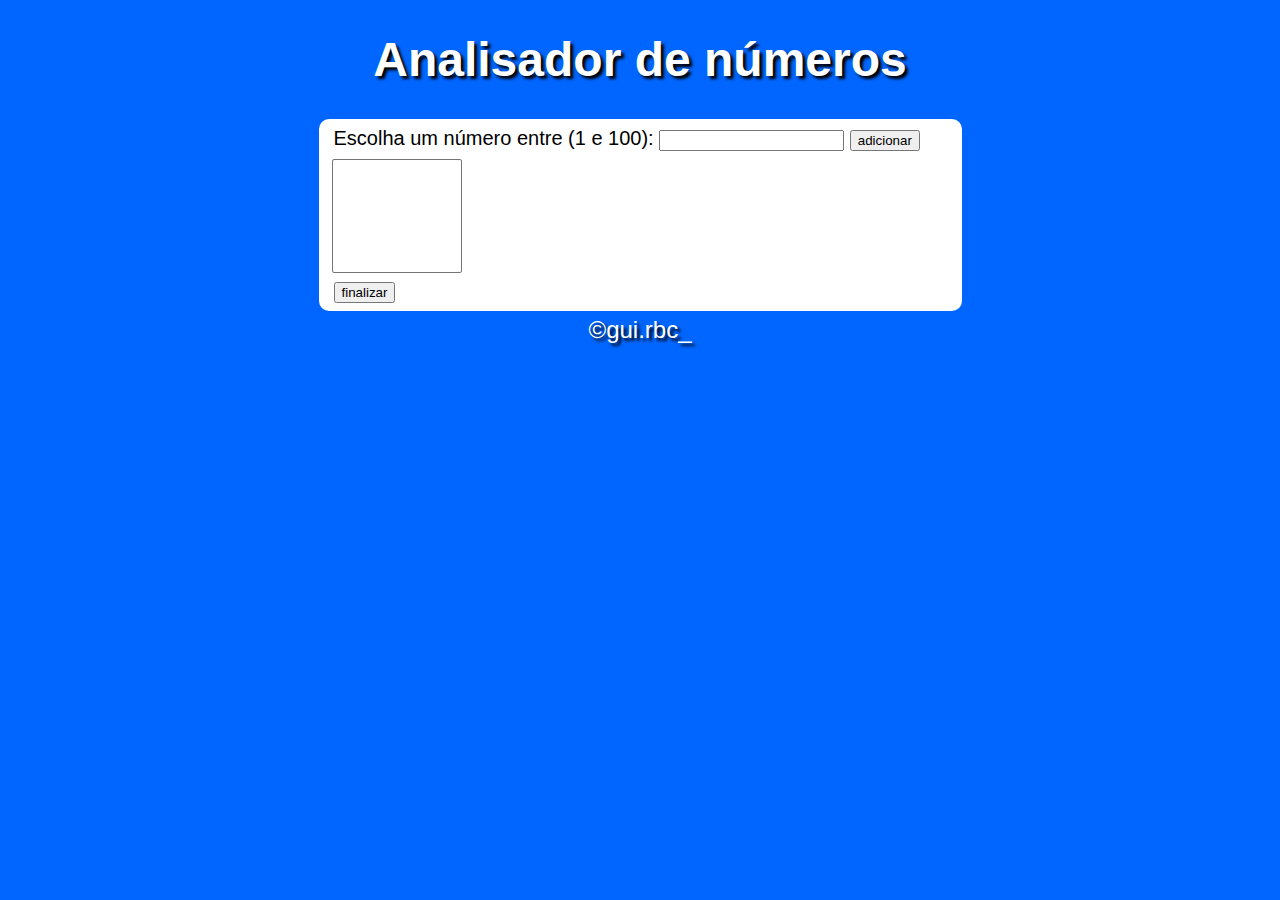
==== exerc04/index.html @ 0541912e "add exerc04" ====
<!DOCTYPE html>
<html lang="pt-BR">
<head>
    <meta charset="UTF-8">
    <meta http-equiv="X-UA-Compatible" content="IE=edge">
    <meta name="viewport" content="width=device-width, initial-scale=1.0">
    <title>Analisador de números</title>
    <link rel="stylesheet" href="style.css">
</head>
<body>
    <header>
        <h1>Analisador de números</h1>
    </header>
    <section>
        <div class="dados">
            Escolha um número entre (1 e 100): 
            <input type="number" id="txtnum"> 
            <input type="button" value="adicionar" onclick="adicionar()"></div>
        <div>
            <select name="adicionados" id="seladd" size="7"></select>
        </div>
        <input type="button" value="finalizar" id="fim" onclick="finalizar()">
        <div id="res">
        </div>
    </section>

    <footer>&copy;gui.rbc_</footer>
    <script src="script.js"></script>
</body>
</html>
---- exerc04/style.css ----
header{
    text-align: center;
    text-shadow: 3px 3px 3px black;
}
footer{
    text-align: center;
    text-shadow: 3px 3px 3px black;
    padding-top: 5px;
}
body{
    background-color: rgb(0, 102, 255);
    font: normal 18pt Arial;
    color: white;

}

section{
    border-radius: 10px;
    background: white;
    width: 630px;
    margin: auto;
    font-size: 15pt;
    color: black;
    padding: 3px;
    padding-left: 10px;
    
}
.dados{
    padding: 5px;
}
#seladd{
    width: 130px;
    margin: 3px;
}
#fim{
    margin: 5px;
}
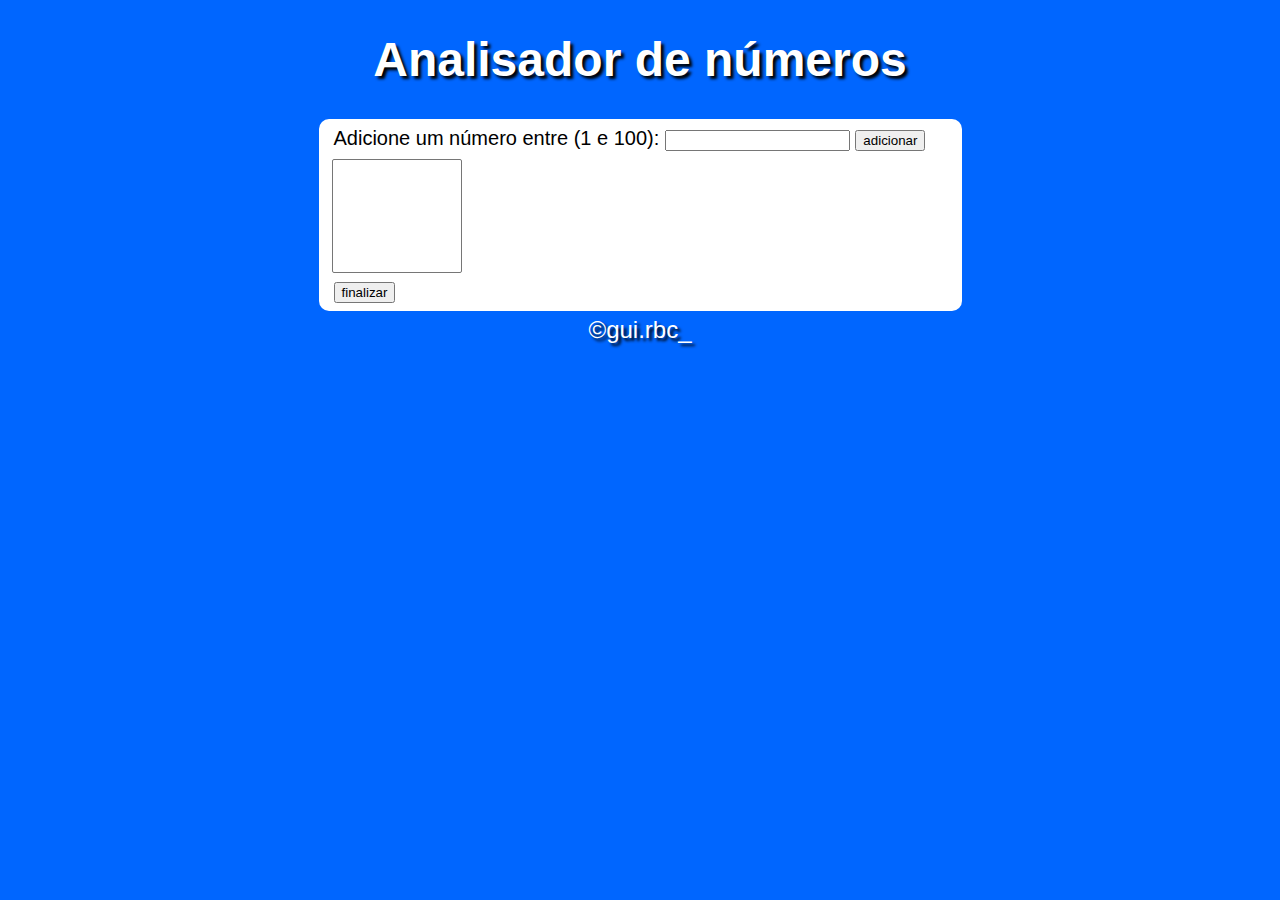
==== commit c1c613ff: "update html" ====
--- a/exerc04/index.html
+++ b/exerc04/index.html
@@ -13,7 +13,7 @@
     </header>
     <section>
         <div class="dados">
-            Escolha um número entre (1 e 100): 
+            Adicione um número entre (1 e 100): 
             <input type="number" id="txtnum"> 
             <input type="button" value="adicionar" onclick="adicionar()"></div>
         <div>
